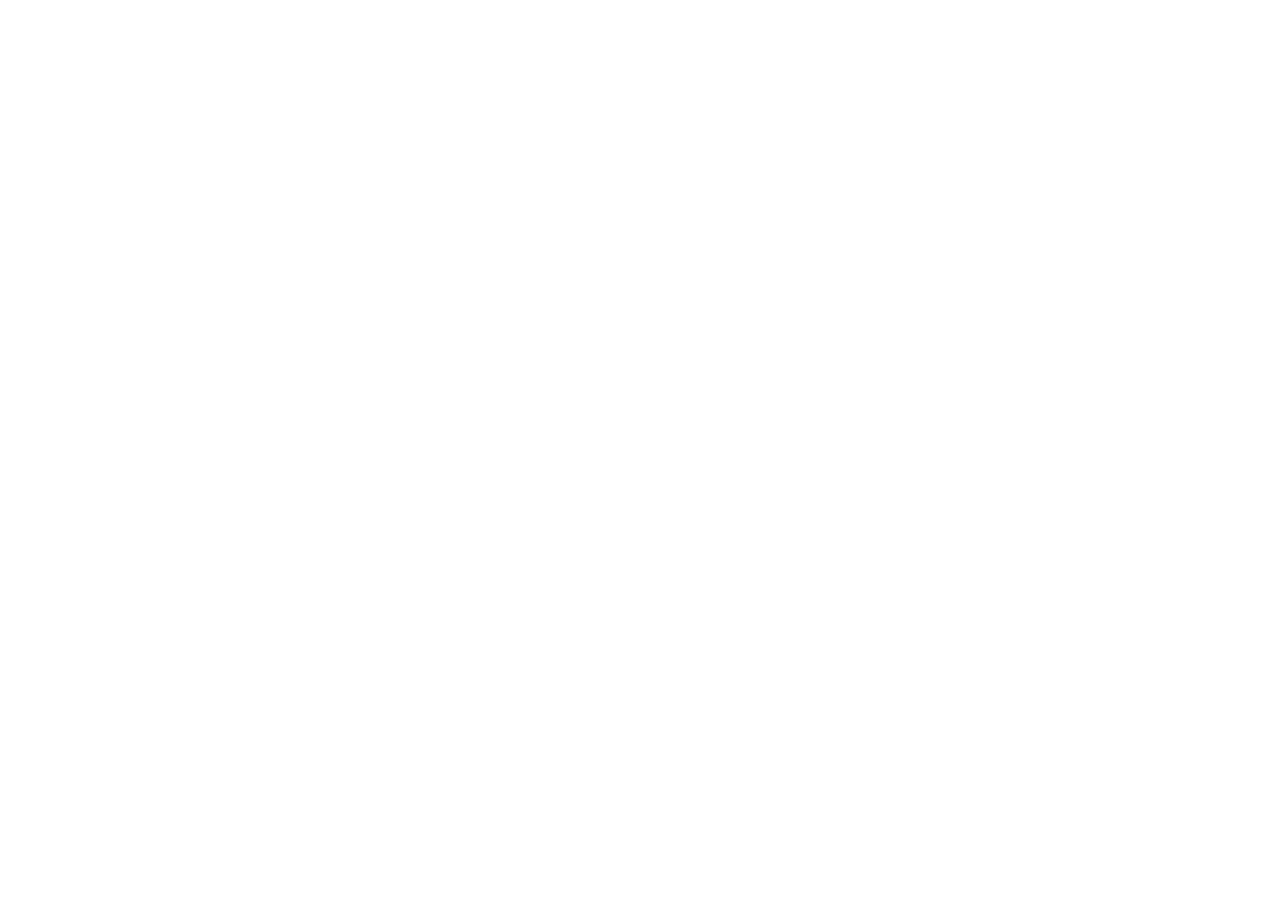
==== quiz1/index.html @ 48ce5e46 "feat: initial commit" ====
<!DOCTYPE html>
<html lang="en">
<head>
  <meta charset="UTF-8">
  <meta http-equiv="X-UA-Compatible" content="IE=edge">
  <meta name="viewport" content="width=device-width, initial-scale=1.0">
  <title>HomePage</title>
</head>
<body>
  
</body>
</html>
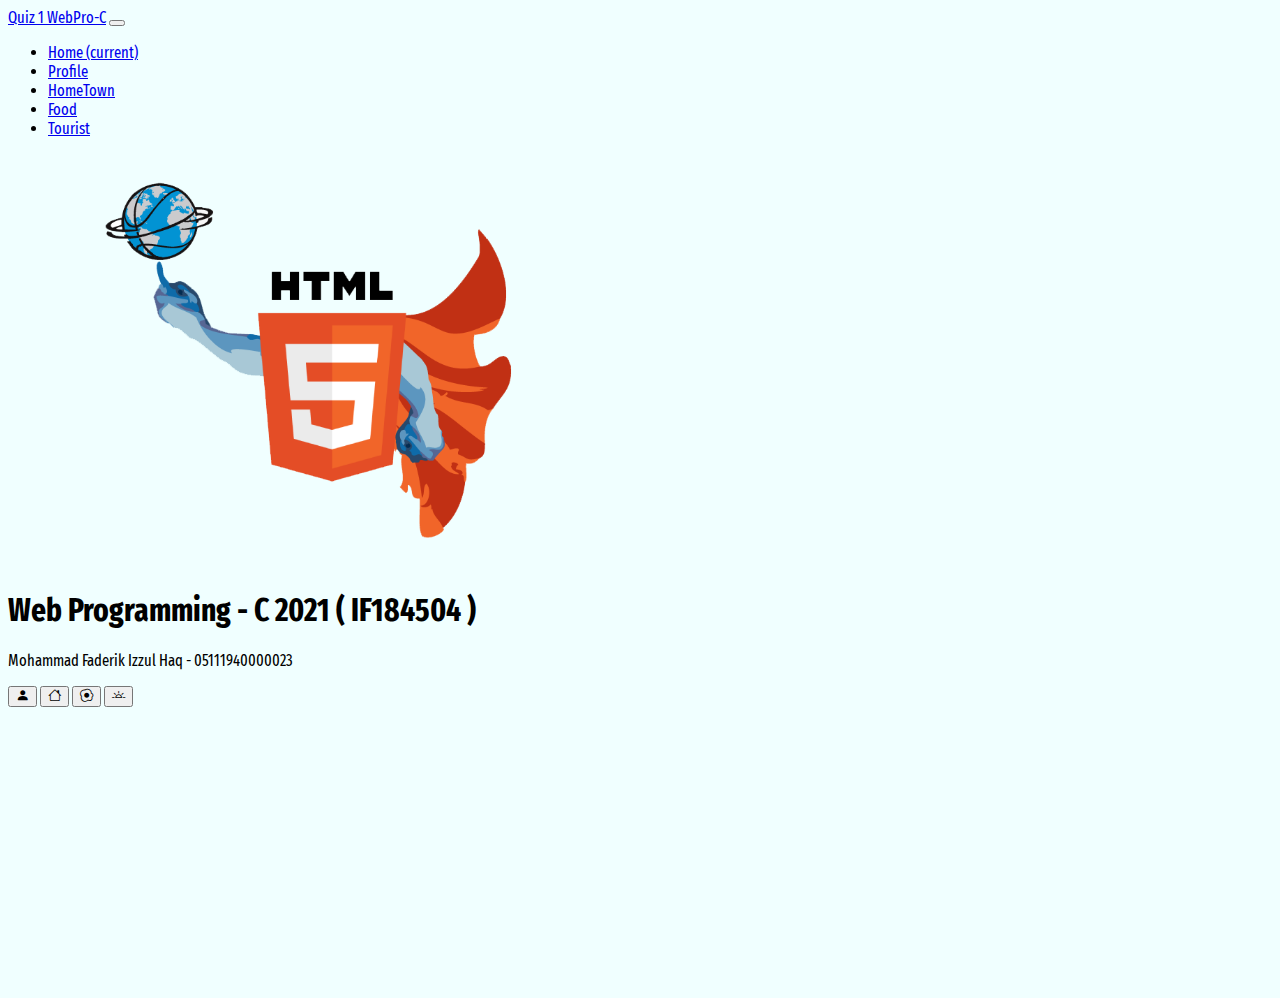
==== commit f9db4454: "feat: add content and styling" ====
--- a/quiz1/index.html
+++ b/quiz1/index.html
@@ -1,12 +1,75 @@
-<!DOCTYPE html>
-<html lang="en">
+<!doctype html>
+<html lang="en" id="home">
+
 <head>
-  <meta charset="UTF-8">
-  <meta http-equiv="X-UA-Compatible" content="IE=edge">
-  <meta name="viewport" content="width=device-width, initial-scale=1.0">
-  <title>HomePage</title>
+    <!-- Required meta tags -->
+    <meta charset="utf-8">
+    <meta name="viewport" content="width=device-width, initial-scale=1, shrink-to-fit=no">
+
+    <!-- Bootstrap CSS -->
+    <link rel="stylesheet" href="https://cdn.jsdelivr.net/npm/bootstrap@4.5.3/dist/css/bootstrap.min.css"
+        integrity="sha384-TX8t27EcRE3e/ihU7zmQxVncDAy5uIKz4rEkgIXeMed4M0jlfIDPvg6uqKI2xXr2" crossorigin="anonymous">
+        <link rel="icon" href="../img/e.png">
+        <link rel="preconnect" href="https://fonts.gstatic.com">
+        <link href="https://fonts.googleapis.com/css2?family=Fira+Sans+Extra+Condensed:wght@500&display=swap" rel="stylesheet">
+        <link rel="stylesheet" href="../css/style.css">
+        <link rel="stylesheet" href="https://cdn.jsdelivr.net/npm/bootstrap-icons@1.5.0/font/bootstrap-icons.css">
+
+    <title>Quiz 1 WebPro-C</title>
 </head>
+
 <body>
-  
+  <nav class="navbar navbar-expand-lg navbar-light bg-light">
+    <a class="navbar-brand" href="#">Quiz 1 WebPro-C</a>
+    <button class="navbar-toggler" type="button" data-toggle="collapse" data-target="#navbarNav" aria-controls="navbarNav" aria-expanded="false" aria-label="Toggle navigation">
+      <span class="navbar-toggler-icon"></span>
+    </button>
+    <div class="collapse navbar-collapse" id="navbarNav">
+      <ul class="navbar-nav">
+        <li class="nav-item ">
+          <a class="nav-link active" href="/quiz1/">Home <span class="sr-only">(current)</span></a>
+        </li>
+        <li class="nav-item">
+          <a class="nav-link" href="/quiz1/profile/">Profile</a>
+        </li>
+        <li class="nav-item">
+          <a class="nav-link" href="/quiz1/hometown/">HomeTown</a>
+        </li>
+        <li class="nav-item">
+          <a class="nav-link" href="/quiz1/food/">Food</a>
+        </li>
+        <li class="nav-item">
+          <a class="nav-link" href="/quiz1/tourist/">Tourist</a>
+        </li>
+      </ul>
+    </div>
+  </nav>
+
+  <div class="text-center m-auto d-flex flex-column justify-content-center align-items-center quizContainer">
+
+      <img src="../img/html5-nobg.png" width="600" class="rounded-circle ">
+      <h1>Web Programming - C 2021 ( IF184504 ) </h1>
+      <p >Mohammad Faderik Izzul Haq - 05111940000023 </p>
+      <div class="d-flex flex-row">
+        <a class="mx-1" href="profile"><button type="button" class="btn btn-outline-warning"><i class="bi bi-person-fill"></i></button></a>
+        <a class="mx-1" href="hometown"><button type="button" class="btn btn-outline-warning"><i class="bi bi-house"></i></button></a>
+        <a class="mx-1" href="food"><button type="button" class="btn btn-outline-warning"><i class="bi bi-egg-fried"></i></button></a>
+        <a class="mx-1" href="tourist"><button type="button" class="btn btn-outline-warning"><i class="bi bi-brightness-alt-high"></i></button></a>
+      </div>
+
+      
+  </div>
+
+
+    <!-- Script Bootstrap -->
+    <script src="https://code.jquery.com/jquery-3.5.1.slim.min.js"
+        integrity="sha384-DfXdz2htPH0lsSSs5nCTpuj/zy4C+OGpamoFVy38MVBnE+IbbVYUew+OrCXaRkfj" crossorigin="anonymous">
+    </script>
+    <script src="https://cdn.jsdelivr.net/npm/bootstrap@4.5.3/dist/js/bootstrap.bundle.min.js"
+        integrity="sha384-ho+j7jyWK8fNQe+A12Hb8AhRq26LrZ/JpcUGGOn+Y7RsweNrtN/tE3MoK7ZeZDyx" crossorigin="anonymous">
+    </script>
+
+    <script src="../js/script.js"></script>
 </body>
+
 </html>--- a/css/style.css
+++ b/css/style.css
@@ -0,0 +1,91 @@
+html{
+    position: relative;
+    /* scroll-behavior: smooth; */
+}
+
+body{
+    /* margin-top: 30px; */
+    height: calc(100vh - 56px) ;
+    font-family: 'Fira Sans Extra Condensed', sans-serif;
+    background-color: azure;
+
+}
+
+nav.navbar{
+    background-color: azure !important;
+
+}
+
+.jumbotron{
+    /* background-image: url('../img/alas.png');
+    background-attachment: fixed;
+    background-size: cover;
+    background-position: center 50px; */
+    margin-top: 200px;
+    background-color: azure;
+    overflow: hidden;
+}
+.jumbotron img {
+    width: 200px;
+    border: 2px solid #777777;
+    box-shadow: 5px 5px 10px rgba(0, 0, 0, 0.5);
+
+}
+
+.jumbotron h1, .jumbotron p{
+    text-shadow: 6px 7px 10px rgba(0, 0, 0, 0.5);
+}
+
+hr {
+    border-top: 3px solid lightblue;
+    width: 300px;
+}
+section{
+    min-height: 400px;
+    color: azure;
+
+}
+
+.portofolio{
+    min-height: 800px;
+}
+.contact{
+    min-height: 800px;
+}
+
+footer{
+    position: absolute;
+    bottom: 0;
+    width: 100%;
+    height: 100px;
+    background-color: lightblue;
+}
+
+footer p{
+    
+    color: #333;
+    padding-top: 30px;
+}
+
+footer p i{
+    color: salmon;
+}
+
+svg{
+    color: salmon;
+}
+
+p.typing{
+    color: #333;
+    font-weight: bold;
+    font-family: 'Fira Sans Extra Condensed', sans-serif;
+}
+
+.myImage{
+    margin-top: 100px !important;
+}
+
+.quizContainer{
+    height: 100% !important;
+    /* margin : auto; */
+}